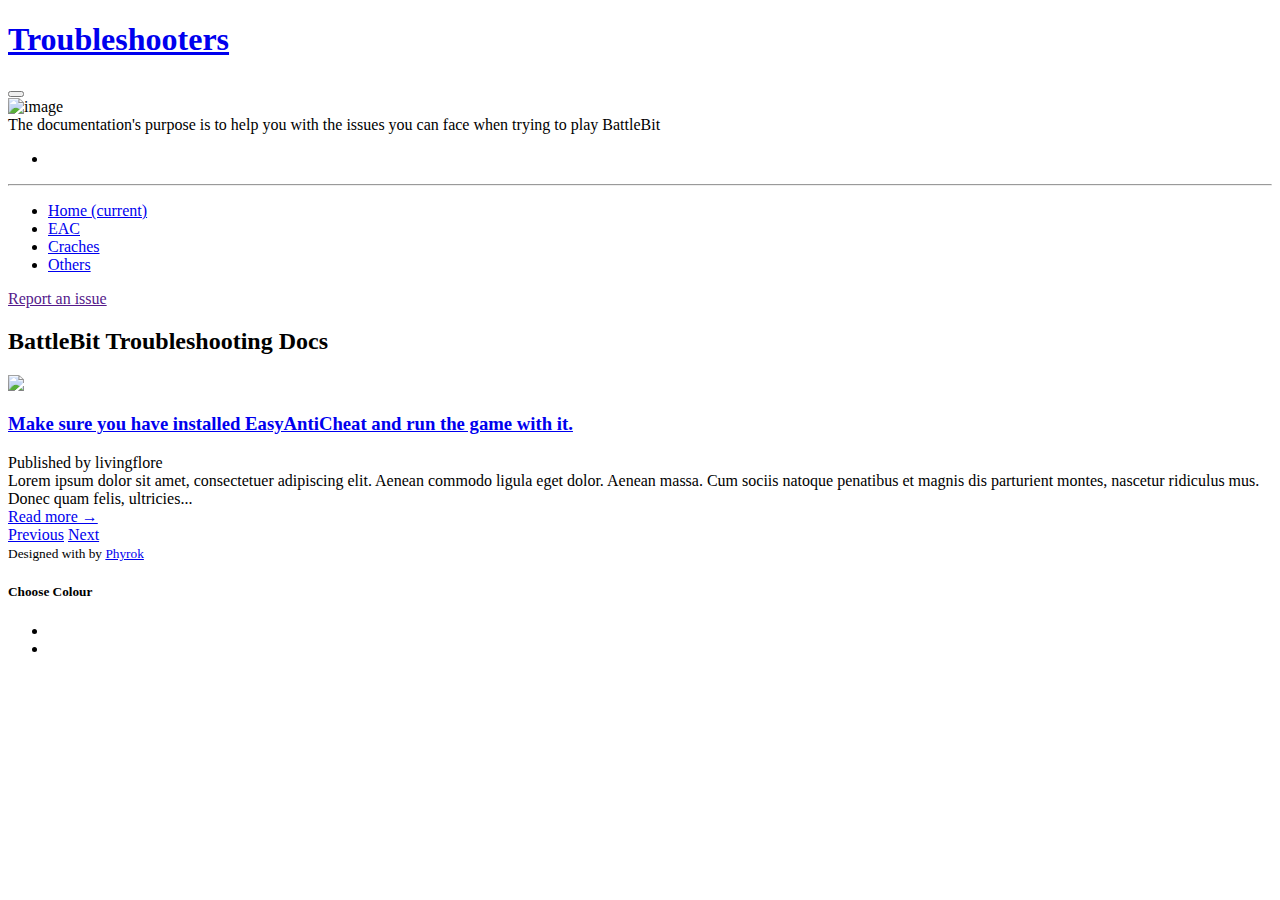
==== index.html @ f2ab05de "Update index.html" ====
<!DOCTYPE html>
<html lang="en">

<head>
	<title>Battlebit - Troubleshooting</title>

	<!-- Meta -->
	<meta charset="utf-8">
	<meta http-equiv="X-UA-Compatible" content="IE=edge">
	<meta name="viewport" content="width=device-width, initial-scale=1.0">
	<meta name="description" content="Blog Template">
	<meta name="author" content="Phyrok">
	<link rel="icon" type="image/x-icon" href="favicon.ico">

	<!-- FontAwesome JS-->
	<script defer src="https://use.fontawesome.com/releases/v5.7.1/js/all.js"
		integrity="sha384-eVEQC9zshBn0rFj4+TU78eNA19HMNigMviK/PU/FFjLXqa/GKPgX58rvt5Z8PLs7"
		crossorigin="anonymous"></script>
	<script src="https://kit.fontawesome.com/a8fcb904d6.js" crossorigin="anonymous"></script>

	<!-- Theme CSS -->
	<link id="theme-style" rel="stylesheet" href="assets/css/theme-1.css">

</head>

<body>

	<header class="header text-center">
		<h1 class="blog-name pt-lg-4 mb-0"><a href="index.html">Troubleshooters</a></h1>

		<nav class="navbar navbar-expand-lg navbar-dark">

			<button class="navbar-toggler" type="button" data-toggle="collapse" data-target="#navigation"
				aria-controls="navigation" aria-expanded="false" aria-label="Toggle navigation">
				<span class="navbar-toggler-icon"></span>
			</button>

			<div id="navigation" class="collapse navbar-collapse flex-column">
				<div class="profile-section pt-3 pt-lg-0">
					<img class="profile-image mb-3 rounded-circle mx-auto" src="assets/images/logo.png" alt="image">

					<div class="bio mb-3">The documentation's purpose is to help you with the issues you can face when
						trying to play BattleBit</div><!--//bio-->
					<ul class="social-list-discord list-inline py-3 mx-auto">
						<li class="list-inline-item"><a href="#"><i class="fab fa-discord fa-fw"></i></a></li>
					</ul><!--//social-list-->
					<hr>
				</div><!--//profile-section-->

				<ul class="navbar-nav flex-column text-left">
					<li class="nav-item active">
						<a class="nav-link" href="index.html"><i class="fas fa-home fa-fw mr-2"></i>Home <span
								class="sr-only">(current)</span></a>
					</li>
					<li class="nav-item">
						<a class="nav-link" href="#"><i class="fa-solid fa-file-shield fa-fw mr-2"></i>EAC</a>
					</li>
					<li class="nav-item">
						<a class="nav-link" href="#"><i class="fa-solid fa-burst fa-fw mr-2"></i>Craches</a>
					</li>
					<li class="nav-item">
						<a class="nav-link" href="#"><i class="fa-solid fa-file-circle-question fa-fw mr-2"></i>Others</a>
					</li>
				</ul>

				<div class="my-2 my-md-3">
					<a class="btn btn-primary" href="" target="_blank">Report an issue</a>
				</div>
			</div>
		</nav>
	</header>

	<div class="main-wrapper">
		<section class="cta-section theme-bg-light py-5">
			<div class="container text-center">
				<h2 class="heading">BattleBit Troubleshooting Docs</h2>
				<img style="max-width: 100%"
					src="assets/images/spaces_KfGDbXT1TmrLN8jMXIVM_uploads_AagHat8Tv0FY1j0YFQlJ_header.webp">
			</div><!--//container-->
		</section>
		<section class="blog-list px-3 py-5 p-md-5">
			<div class="container">
				<div class="item mb-5">
					<div class="media">
						<div class="media-body">
							<h3 class="title mb-1"><a href="#">Make sure you have installed EasyAntiCheat
									and run the game with it.</a></h3>
							<div class="meta mb-1"><span class="date">Published by livingflore</span></div>
							<div class="intro">Lorem ipsum dolor sit amet, consectetuer adipiscing elit. Aenean commodo
								ligula eget dolor. Aenean massa. Cum sociis natoque penatibus et magnis dis parturient
								montes, nascetur ridiculus mus. Donec quam felis, ultricies...</div>
							<a class="more-link" href="#">Read more &rarr;</a>
						</div><!--//media-body-->
					</div><!--//media-->
				</div><!--//item-->


				<nav class="blog-nav nav nav-justified my-5">
					<a class="nav-link-prev nav-item nav-link d-none rounded-left" href="#">Previous<i
							class="arrow-prev fas fa-long-arrow-alt-left"></i></a>
					<a class="nav-link-next nav-item nav-link rounded" href="#">Next<i
							class="arrow-next fas fa-long-arrow-alt-right"></i></a>
				</nav>

			</div>
		</section>

		<footer class="footer text-center py-2 theme-bg-dark">

			<small class="copyright">Designed with <i class="fas fa-heart" style="color: #fb866a;"></i> by <a
					href="https://phyrok.xyz/" target="_blank">Phyrok</a></small>

		</footer>

	</div><!--//main-wrapper-->




	<!-- *****CONFIGURE STYLE (REMOVE ON YOUR PRODUCTION SITE)****** -->
	<div id="config-panel" class="config-panel d-none d-lg-block">
		<div class="panel-inner">
			<a id="config-trigger" class="config-trigger config-panel-hide text-center" href="#"><i
					class="fas fa-cog fa-spin mx-auto" data-fa-transform="down-6"></i></a>
			<h5 class="panel-title">Choose Colour</h5>
			<ul id="color-options" class="list-inline mb-0">
				<li class="theme-1 active list-inline-item"><a data-style="assets/css/theme-1.css" href="#"></a></li>
				<li class="theme-2  list-inline-item"><a data-style="assets/css/theme-2.css" href="#"></a></li>
			</ul>
			<a id="config-close" class="close" href="#"><i class="fa fa-times-circle"></i></a>
		</div><!--//panel-inner-->
	</div><!--//configure-panel-->



	<!-- Javascript -->
	<script src="assets/plugins/jquery-3.3.1.min.js"></script>
	<script src="assets/plugins/popper.min.js"></script>
	<script src="assets/plugins/bootstrap/js/bootstrap.min.js"></script>

	<!-- Style Switcher (REMOVE ON YOUR PRODUCTION SITE) -->
	<script src="assets/js/demo/style-switcher.js"></script>


</body>

</html>
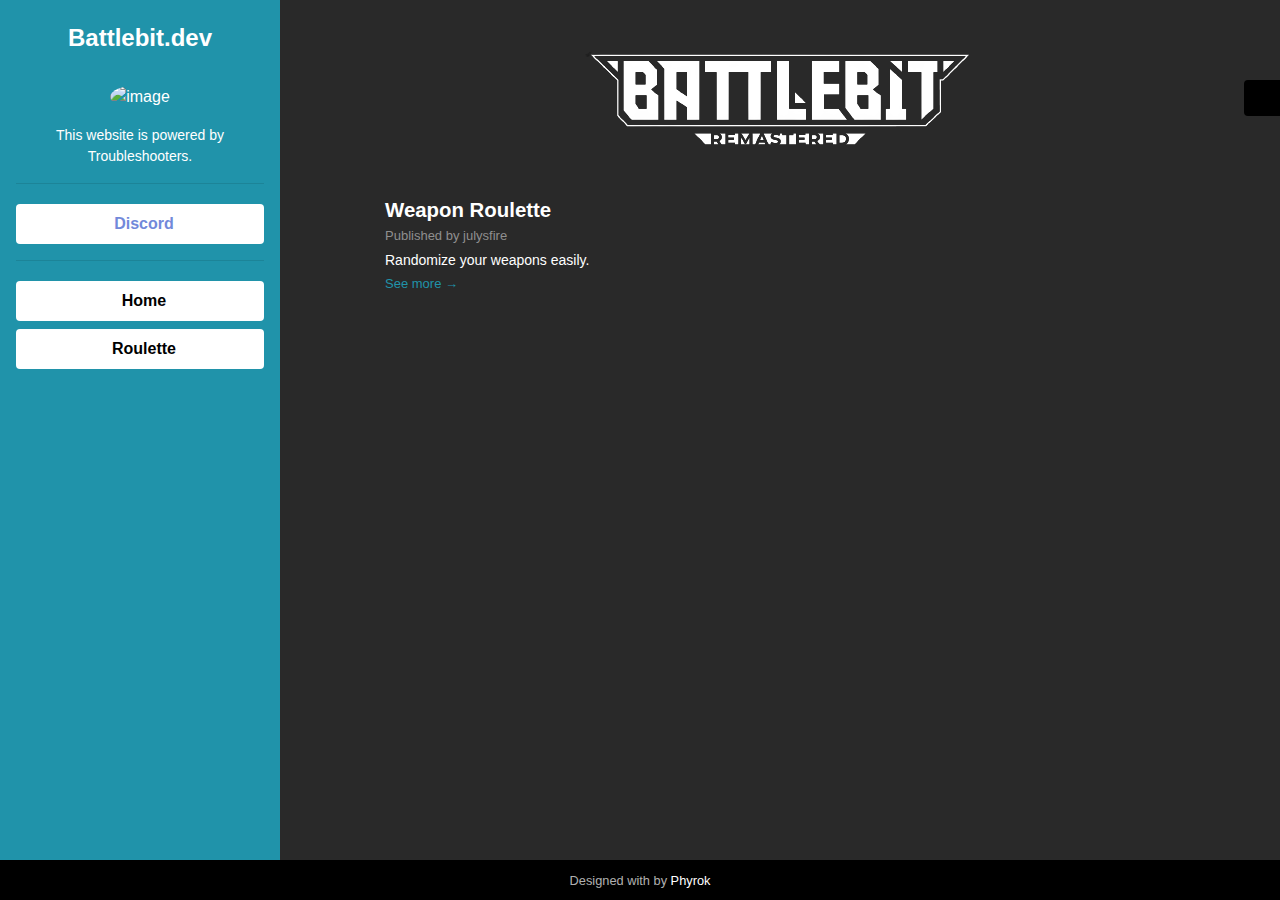
==== commit aea01f3f: "Update index.html" ====
--- a/index.html
+++ b/index.html
@@ -2,15 +2,15 @@
 <html lang="en">
 
 <head>
-	<title>Battlebit - Troubleshooting</title>
+	<title>Battlebit - Home</title>
 
 	<!-- Meta -->
 	<meta charset="utf-8">
 	<meta http-equiv="X-UA-Compatible" content="IE=edge">
 	<meta name="viewport" content="width=device-width, initial-scale=1.0">
-	<meta name="description" content="Blog Template">
+	<meta name="description" content="Nothing to see here, just battlebit stuff.">
 	<meta name="author" content="Phyrok">
-	<link rel="icon" type="image/x-icon" href="favicon.ico">
+	<link rel="shortcut icon" href="favicon.ico">
 
 	<!-- FontAwesome JS-->
 	<script defer src="https://use.fontawesome.com/releases/v5.7.1/js/all.js"
@@ -26,7 +26,7 @@
 <body>
 
 	<header class="header text-center">
-		<h1 class="blog-name pt-lg-4 mb-0"><a href="index.html">Troubleshooters</a></h1>
+		<h1 class="blog-name pt-lg-4 mb-0"><a href="index">Battlebit.dev</a></h1>
 
 		<nav class="navbar navbar-expand-lg navbar-dark">
 
@@ -38,34 +38,29 @@
 			<div id="navigation" class="collapse navbar-collapse flex-column">
 				<div class="profile-section pt-3 pt-lg-0">
 					<img class="profile-image mb-3 rounded-circle mx-auto" src="assets/images/logo.png" alt="image">
+					<div class="bio mb-3">This website is powered by Troubleshooters.</div><!--//bio-->
+					<!--//social-list-->
+					<hr>
 
-					<div class="bio mb-3">The documentation's purpose is to help you with the issues you can face when
-						trying to play BattleBit</div><!--//bio-->
-					<ul class="social-list-discord list-inline py-3 mx-auto">
-						<li class="list-inline-item"><a href="#"><i class="fab fa-discord fa-fw"></i></a></li>
-					</ul><!--//social-list-->
+					<ul class="navbar-nav flex-column text-center">
+						<li class="nav-item mt-1">
+							<a class="nav-link discord" href="https://discord.gg/VHV8nypXjp" target="_blank"><i class="fab fa-discord fa-fw mr-2"></i>Discord</a>
+						</li>
+					</ul>
+					<!--//Discord-->
 					<hr>
+
+					<ul class="navbar-nav flex-column text-center">
+						<li class="nav-item active mt-1">
+							<a class="nav-link" href="index"><i class="fas fa-home fa-fw mr-2"></i>Home</a>
+						</li>
+						<li class="nav-item mt-2">
+							<a class="nav-link" href="roulette"><i class="fa-solid fa-gun fa-fw mr-2"></i>Roulette</a>
+						</li>
+					</ul>
+					<!--//Menu-->
 				</div><!--//profile-section-->
 
-				<ul class="navbar-nav flex-column text-left">
-					<li class="nav-item active">
-						<a class="nav-link" href="index.html"><i class="fas fa-home fa-fw mr-2"></i>Home <span
-								class="sr-only">(current)</span></a>
-					</li>
-					<li class="nav-item">
-						<a class="nav-link" href="#"><i class="fa-solid fa-file-shield fa-fw mr-2"></i>EAC</a>
-					</li>
-					<li class="nav-item">
-						<a class="nav-link" href="#"><i class="fa-solid fa-burst fa-fw mr-2"></i>Craches</a>
-					</li>
-					<li class="nav-item">
-						<a class="nav-link" href="#"><i class="fa-solid fa-file-circle-question fa-fw mr-2"></i>Others</a>
-					</li>
-				</ul>
-
-				<div class="my-2 my-md-3">
-					<a class="btn btn-primary" href="" target="_blank">Report an issue</a>
-				</div>
 			</div>
 		</nav>
 	</header>
@@ -73,34 +68,21 @@
 	<div class="main-wrapper">
 		<section class="cta-section theme-bg-light py-5">
 			<div class="container text-center">
-				<h2 class="heading">BattleBit Troubleshooting Docs</h2>
-				<img style="max-width: 100%"
-					src="assets/images/spaces_KfGDbXT1TmrLN8jMXIVM_uploads_AagHat8Tv0FY1j0YFQlJ_header.webp">
+				<img style="max-width: 100%" src="assets/images/banner transparent.png">
 			</div><!--//container-->
 		</section>
-		<section class="blog-list px-3 py-5 p-md-5">
+		<section class="blog-list">
 			<div class="container">
 				<div class="item mb-5">
 					<div class="media">
 						<div class="media-body">
-							<h3 class="title mb-1"><a href="#">Make sure you have installed EasyAntiCheat
-									and run the game with it.</a></h3>
-							<div class="meta mb-1"><span class="date">Published by livingflore</span></div>
-							<div class="intro">Lorem ipsum dolor sit amet, consectetuer adipiscing elit. Aenean commodo
-								ligula eget dolor. Aenean massa. Cum sociis natoque penatibus et magnis dis parturient
-								montes, nascetur ridiculus mus. Donec quam felis, ultricies...</div>
-							<a class="more-link" href="#">Read more &rarr;</a>
+							<h3 class="title mb-1"><a href="roulette">Weapon Roulette</a></h3>
+							<div class="meta mb-1"><span class="date">Published by julysfire</span></div>
+							<div class="intro">Randomize your weapons easily.</div>
+							<a class="more-link" href="roulette">See more &rarr;</a>
 						</div><!--//media-body-->
 					</div><!--//media-->
 				</div><!--//item-->
-
-
-				<nav class="blog-nav nav nav-justified my-5">
-					<a class="nav-link-prev nav-item nav-link d-none rounded-left" href="#">Previous<i
-							class="arrow-prev fas fa-long-arrow-alt-left"></i></a>
-					<a class="nav-link-next nav-item nav-link rounded" href="#">Next<i
-							class="arrow-next fas fa-long-arrow-alt-right"></i></a>
-				</nav>
 
 			</div>
 		</section>
